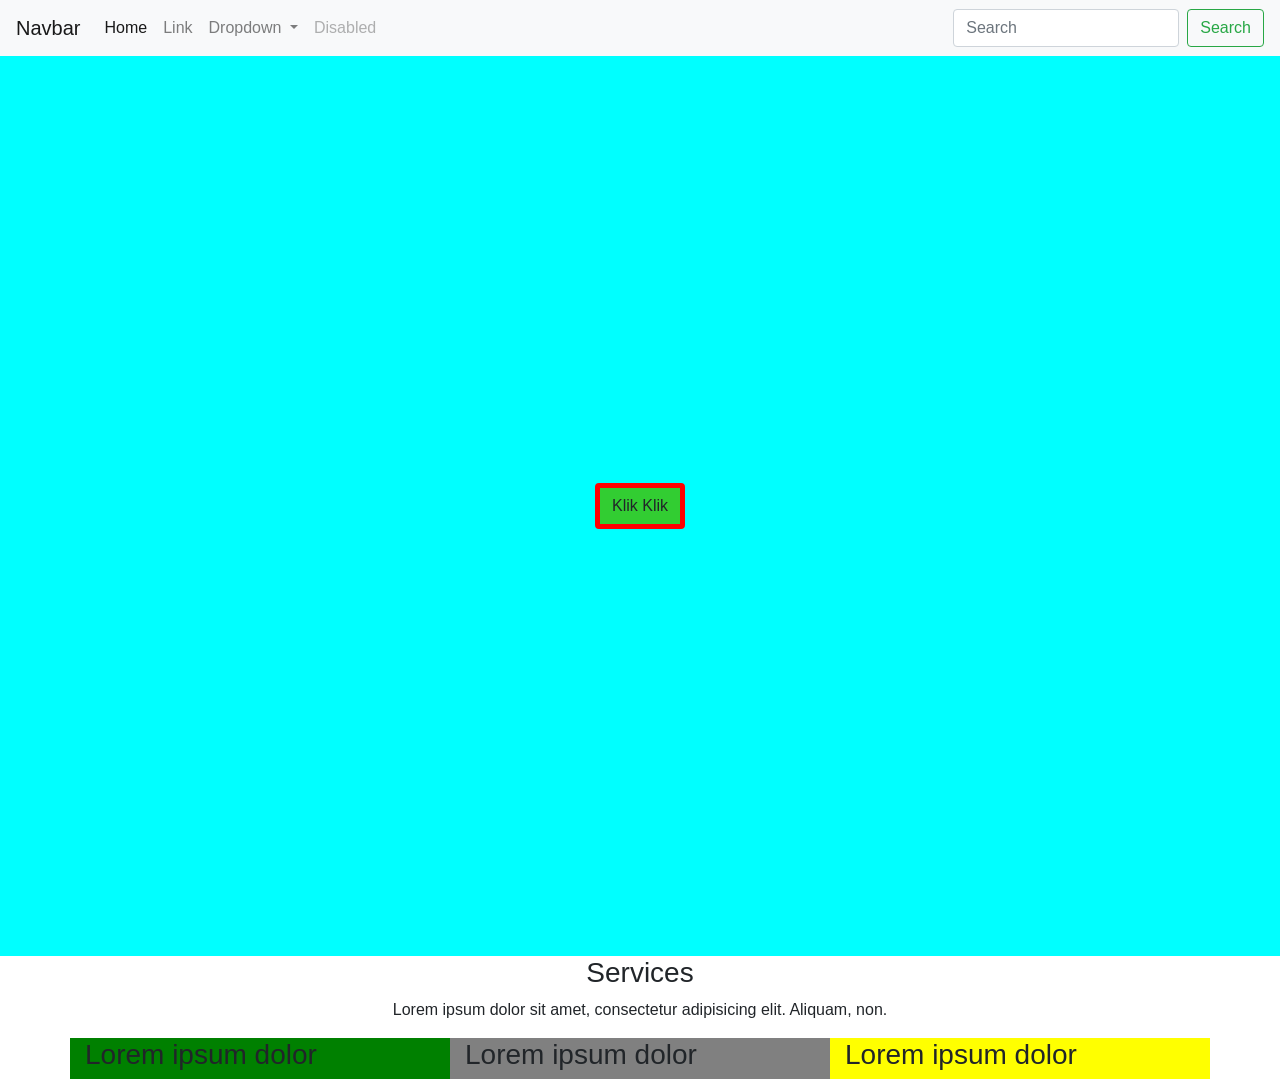
==== 2-bootstrap-dodatkowe/index.html @ 20775e0a "Initial commit" ====
<!DOCTYPE html>
<html lang="en">

<head>
    <meta charset="UTF-8">
    <title>Bootstrap dodatkowe</title>
    <link rel="stylesheet" href="css/style.css">
    <link rel="stylesheet" href="https://maxcdn.bootstrapcdn.com/bootstrap/4.0.0-beta.2/css/bootstrap.min.css">
</head>

<body>
    <nav class="navbar navbar-expand-lg navbar-light bg-light">
        <a class="navbar-brand" href="#">Navbar</a>
        <button class="navbar-toggler" type="button" data-toggle="collapse" data-target="#navbarSupportedContent" aria-controls="navbarSupportedContent" aria-expanded="false" aria-label="Toggle navigation">
    <span class="navbar-toggler-icon"></span>
  </button>

        <div class="collapse navbar-collapse" id="navbarSupportedContent">
            <ul class="navbar-nav mr-auto">
                <li class="nav-item active">
                    <a class="nav-link" href="#">Home <span class="sr-only">(current)</span></a>
                </li>
                <li class="nav-item">
                    <a class="nav-link" href="#">Link</a>
                </li>
                <li class="nav-item dropdown">
                    <a class="nav-link dropdown-toggle" href="#" id="navbarDropdown" role="button" data-toggle="dropdown" aria-haspopup="true" aria-expanded="false">
          Dropdown
        </a>
                    <div class="dropdown-menu" aria-labelledby="navbarDropdown">
                        <a class="dropdown-item" href="#">Action</a>
                        <a class="dropdown-item" href="#">Another action</a>
                        <div class="dropdown-divider"></div>
                        <a class="dropdown-item" href="#">Something else here</a>
                    </div>
                </li>
                <li class="nav-item">
                    <a class="nav-link disabled" href="#">Disabled</a>
                </li>
            </ul>
            <form class="form-inline my-2 my-lg-0">
                <input class="form-control mr-sm-2" type="search" placeholder="Search" aria-label="Search">
                <button class="btn btn-outline-success my-2 my-sm-0" type="submit">Search</button>
            </form>
        </div>
    </nav>

    <header id="main-header" class="container-fluid d-flex align-items-center justify-content-center">
        <button id="btn-klik" class="btn btn-warning btn-large ">Klik Klik</button>
    </header>

    <section id="main-section" class="container">
        <div class="row">
            <div class="col-12 text-center">
                <h3>Services</h3>
                <p>Lorem ipsum dolor sit amet, consectetur adipisicing elit. Aliquam, non.</p>
            </div>
        </div>
        <div class="row">
            <div class="col-12 col-sm-6 col-md-4 item">
                <h3>Lorem ipsum dolor</h3>
            </div>
            <div class="col-12 col-sm-6 col-md-4 item">
                <h3>Lorem ipsum dolor</h3>
            </div>
            <div class="col-12 col-sm-6 col-md-4 item">
                <h3>Lorem ipsum dolor</h3>
            </div>
        </div>
    </section>

    <script src="https://code.jquery.com/jquery-3.2.1.slim.min.js"></script>
    <script src="https://cdnjs.cloudflare.com/ajax/libs/popper.js/1.12.3/umd/popper.min.js"></script>
    <script src="https://maxcdn.bootstrapcdn.com/bootstrap/4.0.0-beta.2/js/bootstrap.min.js"></script>
    <script src="js/main.js"></script>

</body>

</html>
---- 2-bootstrap-dodatkowe/css/style.css ----
#main-header {
    background-color: aqua;
    height: 100vh;
}
/*
.item {
    text-align: center;
}
*/
.item {
    background-color: green;
}

.item:nth-child(2) {
    background-color: gray;
}

.item:nth-child(3) {
    background-color: yellow;
}

#btn-klik {
    background-color: limegreen;
    border: 5px solid red;
}
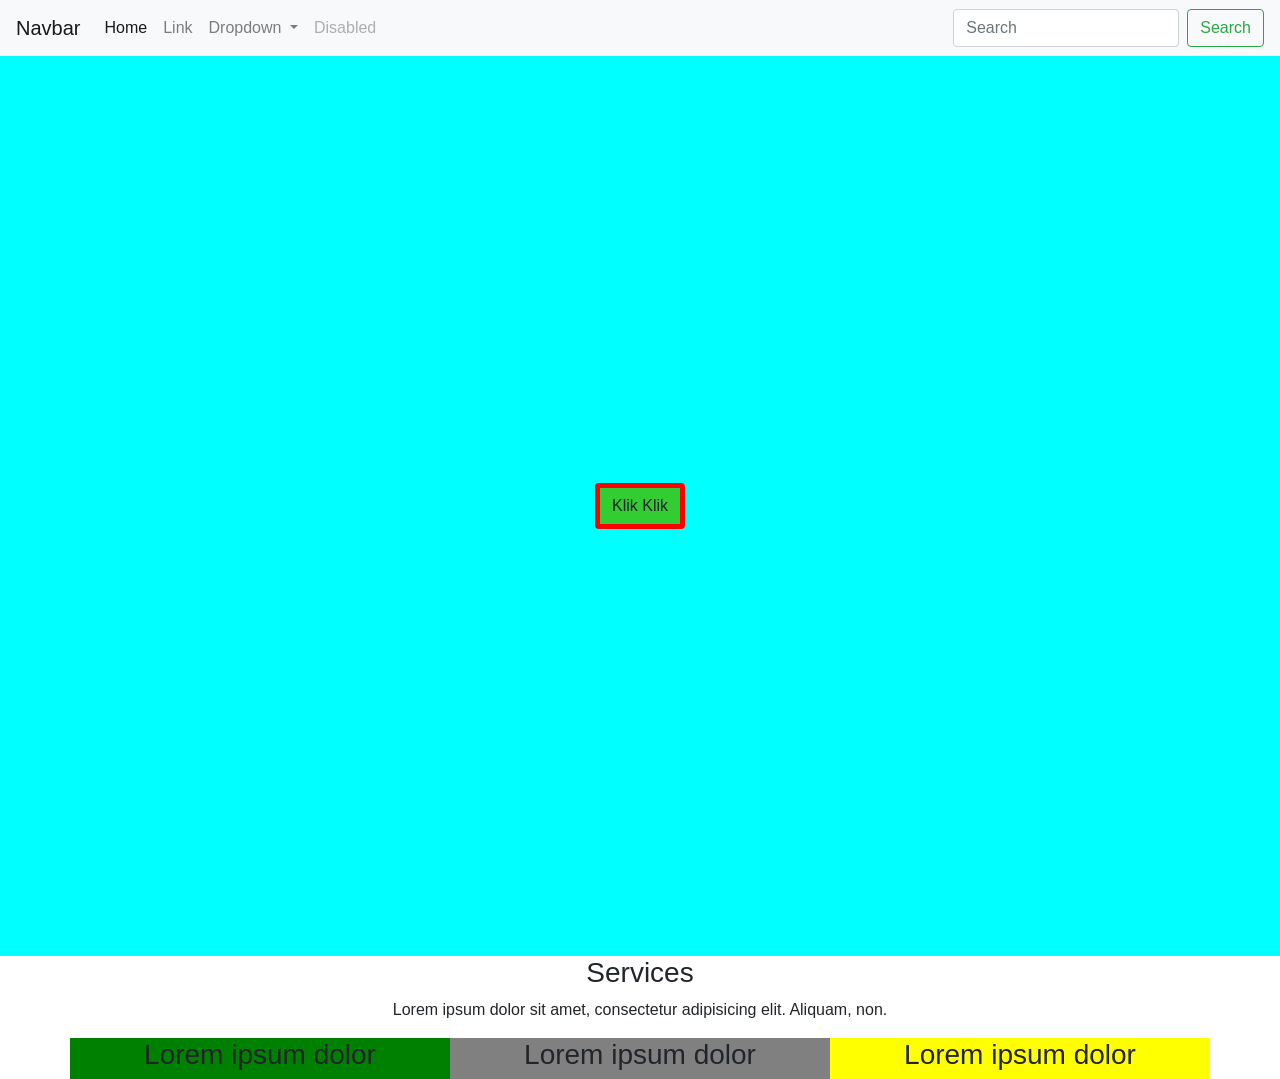
==== commit 81f6db40: "poprawki" ====
--- a/2-bootstrap-dodatkowe/index.html
+++ b/2-bootstrap-dodatkowe/index.html
@@ -11,7 +11,7 @@
 <body>
     <nav class="navbar navbar-expand-lg navbar-light bg-light">
         <a class="navbar-brand" href="#">Navbar</a>
-        <button class="navbar-toggler" type="button" data-toggle="collapse" data-target="#navbarSupportedContent" aria-controls="navbarSupportedContent" aria-expanded="false" aria-label="Toggle navigation">
+        <button class="navbar-toggler" type="button" data-toggle="collapse" data-target="#navbarSupportedContent" aria-controls="navbarSupportedContent" aria-expanded="false" aria-label="Toggle navigation" class="btn btn-primary btn-sm">
     <span class="navbar-toggler-icon"></span>
   </button>
 
--- a/2-bootstrap-dodatkowe/css/style.css
+++ b/2-bootstrap-dodatkowe/css/style.css
@@ -24,3 +24,6 @@
     border: 5px solid red;
 }
 
+.item {
+    text-align: center;
+}
